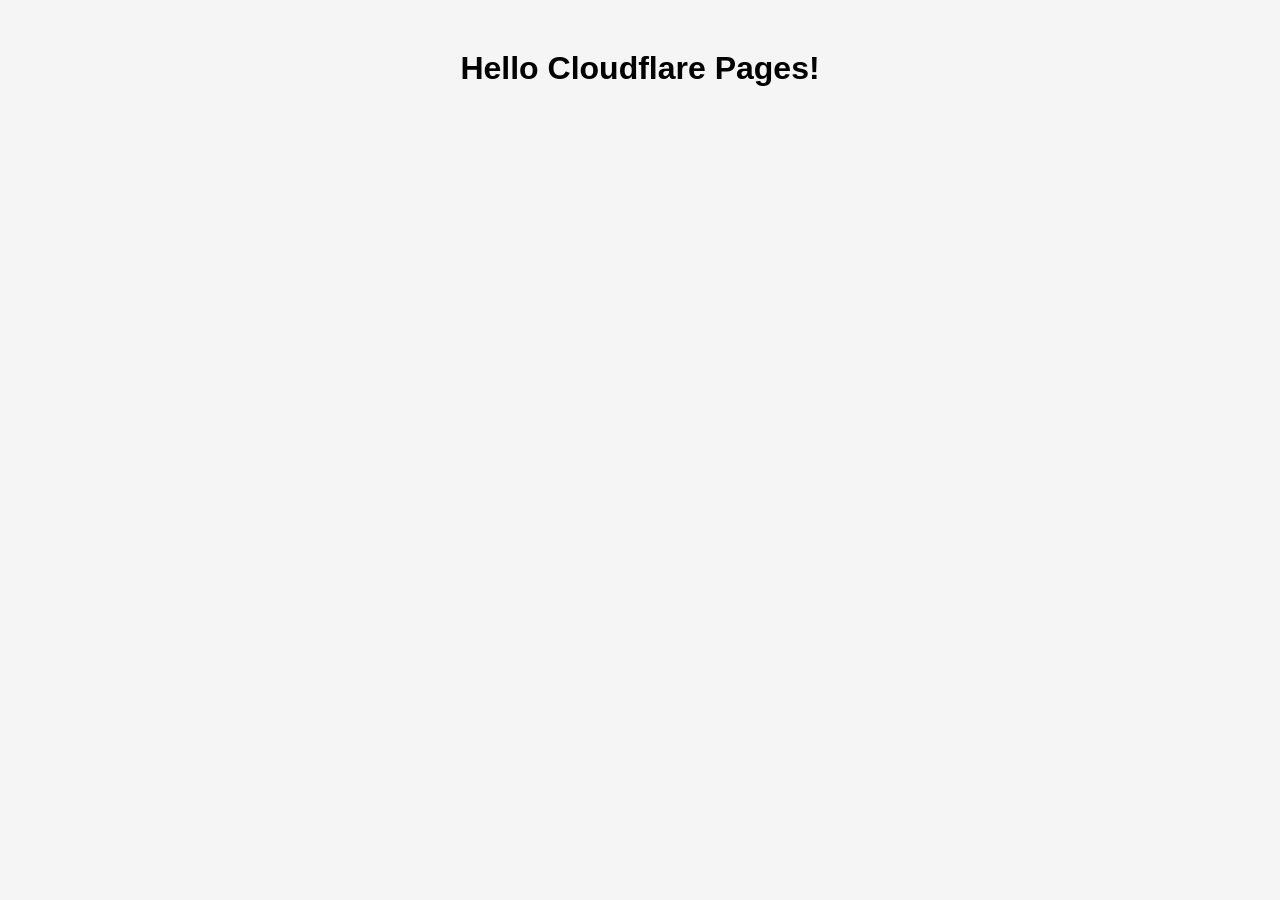
==== index.html @ 33dd3540 "init static site" ====
<!-- index.html -->
<!DOCTYPE html>
<html lang="en">
<head>
  <meta charset="UTF-8">
  <title>My Static Site</title>
  <link rel="stylesheet" href="style.css">
</head>
<body>
  <h1>Hello Cloudflare Pages!</h1>
  <script src="script.js"></script>
</body>
</html>
---- style.css ----
/* style.css */
body {
  font-family: Arial, sans-serif;
  background: #f5f5f5;
  text-align: center;
  margin-top: 50px;
}
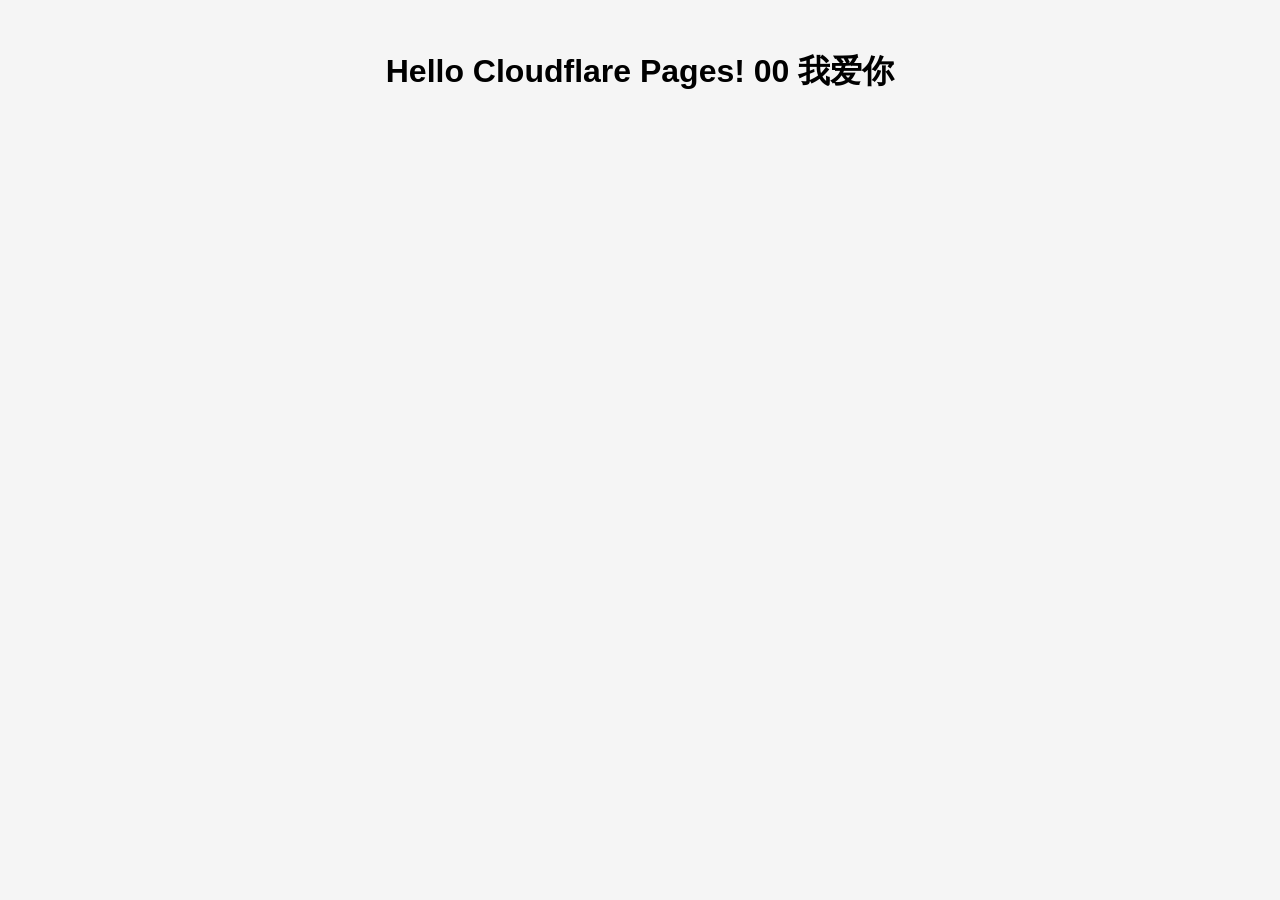
==== commit b7efd8a2: "修改首页" ====
--- a/index.html
+++ b/index.html
@@ -7,7 +7,7 @@
   <link rel="stylesheet" href="style.css">
 </head>
 <body>
-  <h1>Hello Cloudflare Pages!</h1>
+  <h1>Hello Cloudflare Pages! 00 我爱你</h1>
   <script src="script.js"></script>
 </body>
 </html>
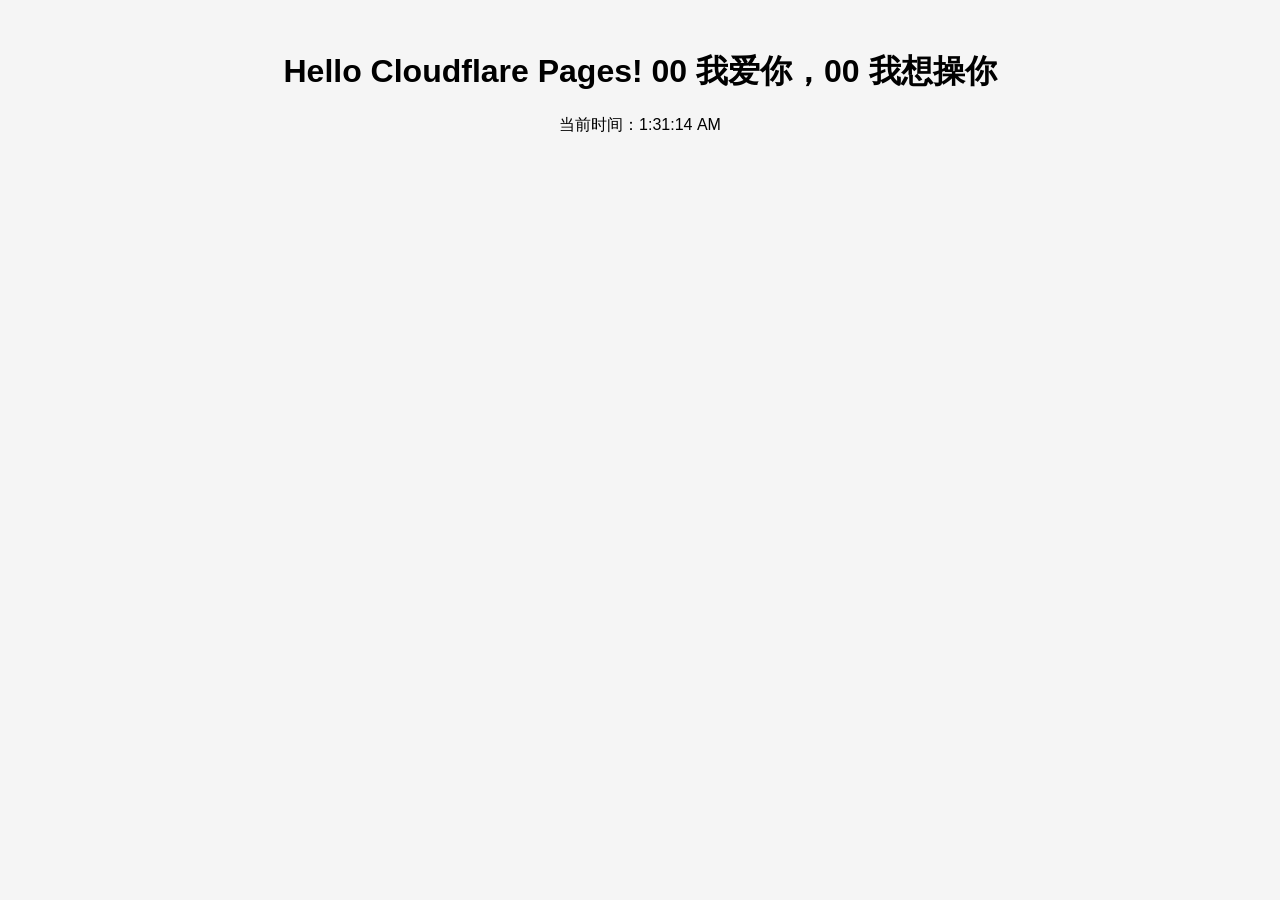
==== commit 27c43282: "修改index.html" ====
--- a/index.html
+++ b/index.html
@@ -7,7 +7,7 @@
   <link rel="stylesheet" href="style.css">
 </head>
 <body>
-  <h1>Hello Cloudflare Pages! 00 我爱你</h1>
+  <h1>Hello Cloudflare Pages! 00 我爱你，00 我想操你</h1>
   <script src="script.js"></script>
 </body>
 </html>
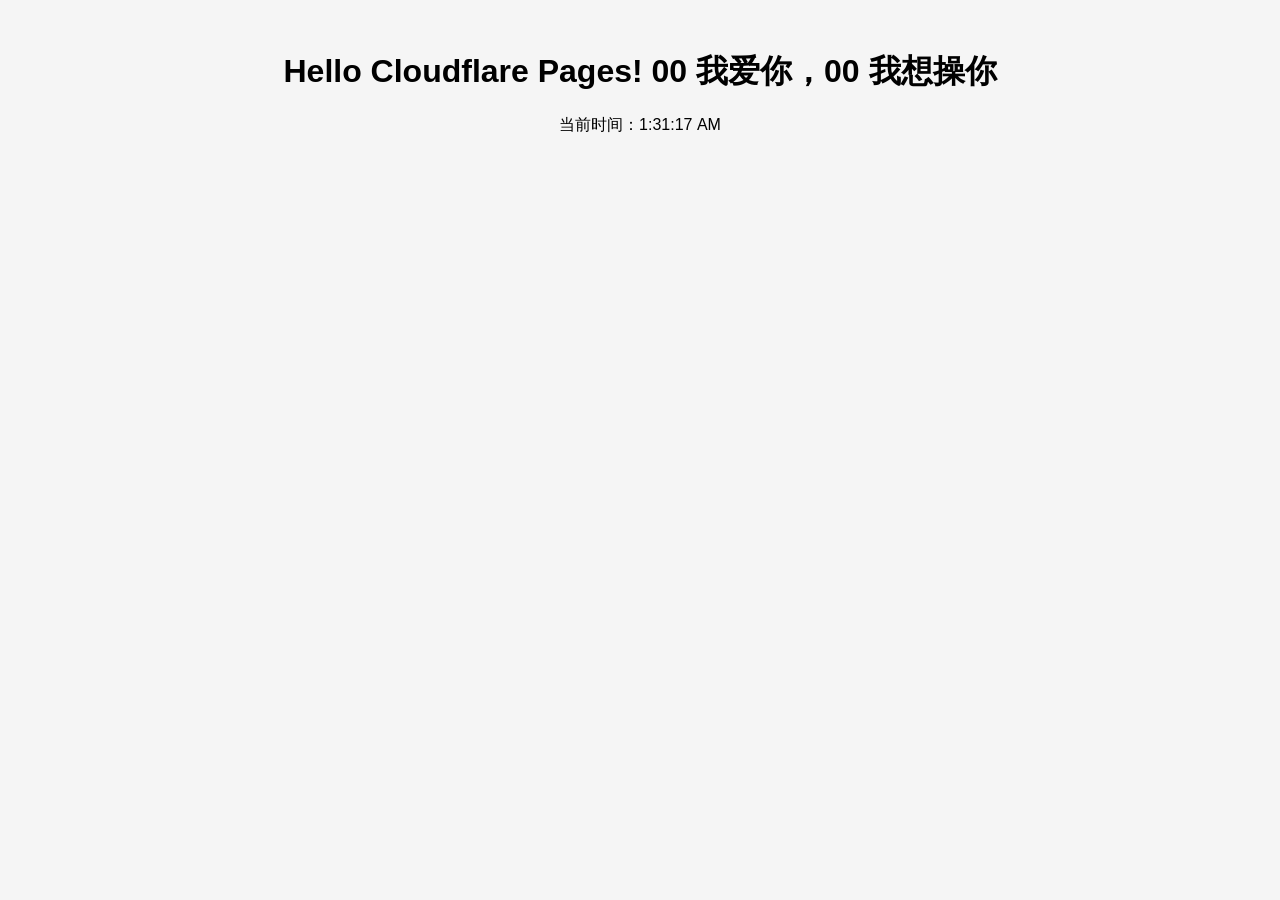
==== commit f1158adf: "修改index.html" ====
--- a/index.html
+++ b/index.html
@@ -2,11 +2,22 @@
 <!DOCTYPE html>
 <html lang="en">
 <head>
+  <!-- Google Tag Manager -->
+<script>(function(w,d,s,l,i){w[l]=w[l]||[];w[l].push({'gtm.start':
+new Date().getTime(),event:'gtm.js'});var f=d.getElementsByTagName(s)[0],
+j=d.createElement(s),dl=l!='dataLayer'?'&l='+l:'';j.async=true;j.src=
+'https://www.googletagmanager.com/gtm.js?id='+i+dl;f.parentNode.insertBefore(j,f);
+})(window,document,'script','dataLayer','GTM-5G3M99QQ');</script>
+<!-- End Google Tag Manager -->
   <meta charset="UTF-8">
   <title>My Static Site</title>
   <link rel="stylesheet" href="style.css">
 </head>
 <body>
+  <!-- Google Tag Manager (noscript) -->
+<noscript><iframe src="https://www.googletagmanager.com/ns.html?id=GTM-5G3M99QQ"
+height="0" width="0" style="display:none;visibility:hidden"></iframe></noscript>
+<!-- End Google Tag Manager (noscript) -->
   <h1>Hello Cloudflare Pages! 00 我爱你，00 我想操你</h1>
   <script src="script.js"></script>
 </body>
